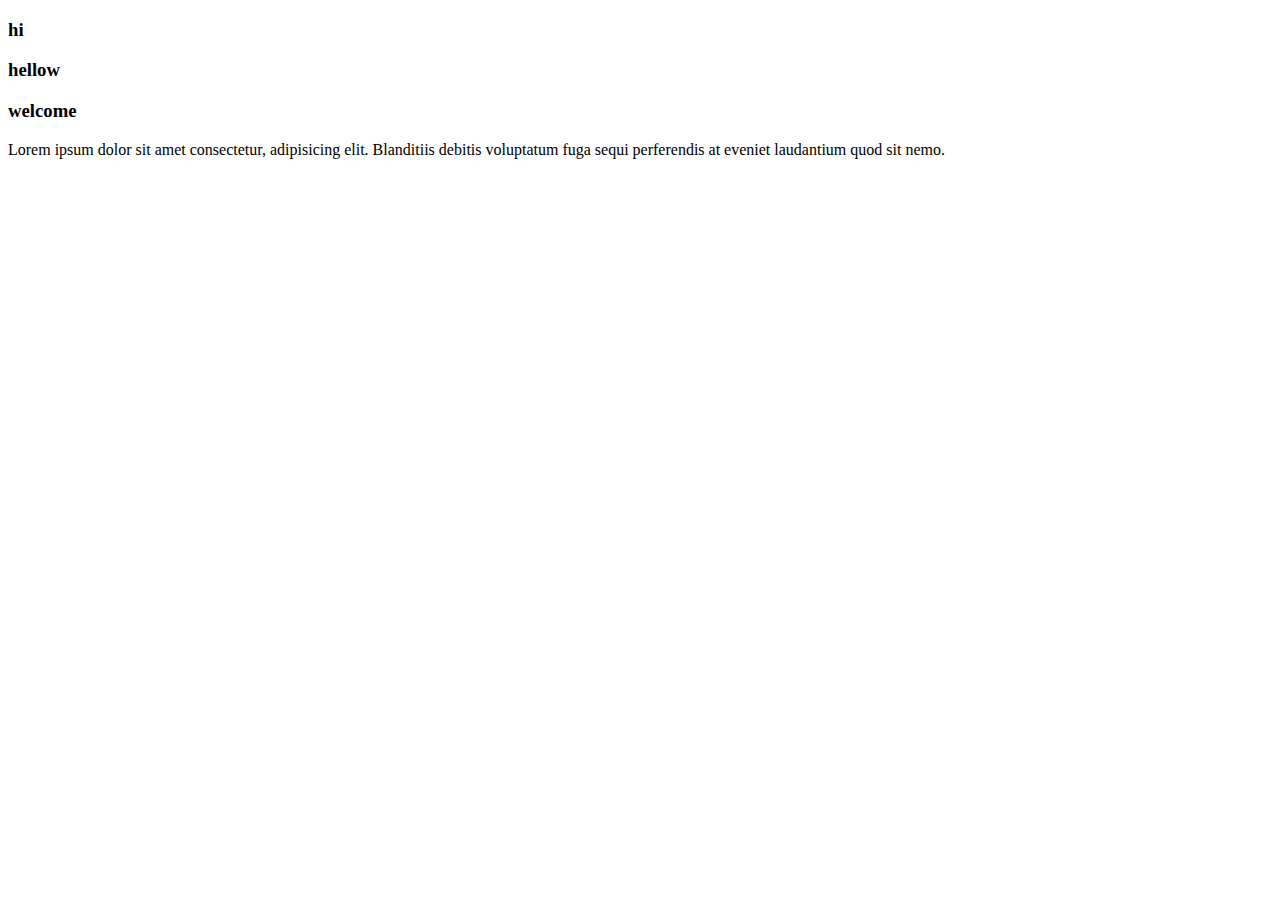
==== idex.html @ 8368dfd4 "hi" ====
<!DOCTYPE html>
<html lang="en">
<head>
    <meta charset="UTF-8">
    <meta name="viewport" content="width=device-width, initial-scale=1.0">
    <title>Document</title>
</head>
<body>
    <h3>hi</h3>
    <h3>hellow</h3>
    <h3>welcome</h3>
    <p>Lorem ipsum dolor sit amet consectetur, adipisicing elit. Blanditiis debitis voluptatum fuga sequi perferendis at eveniet laudantium quod sit nemo.</p>
</body>
</html>
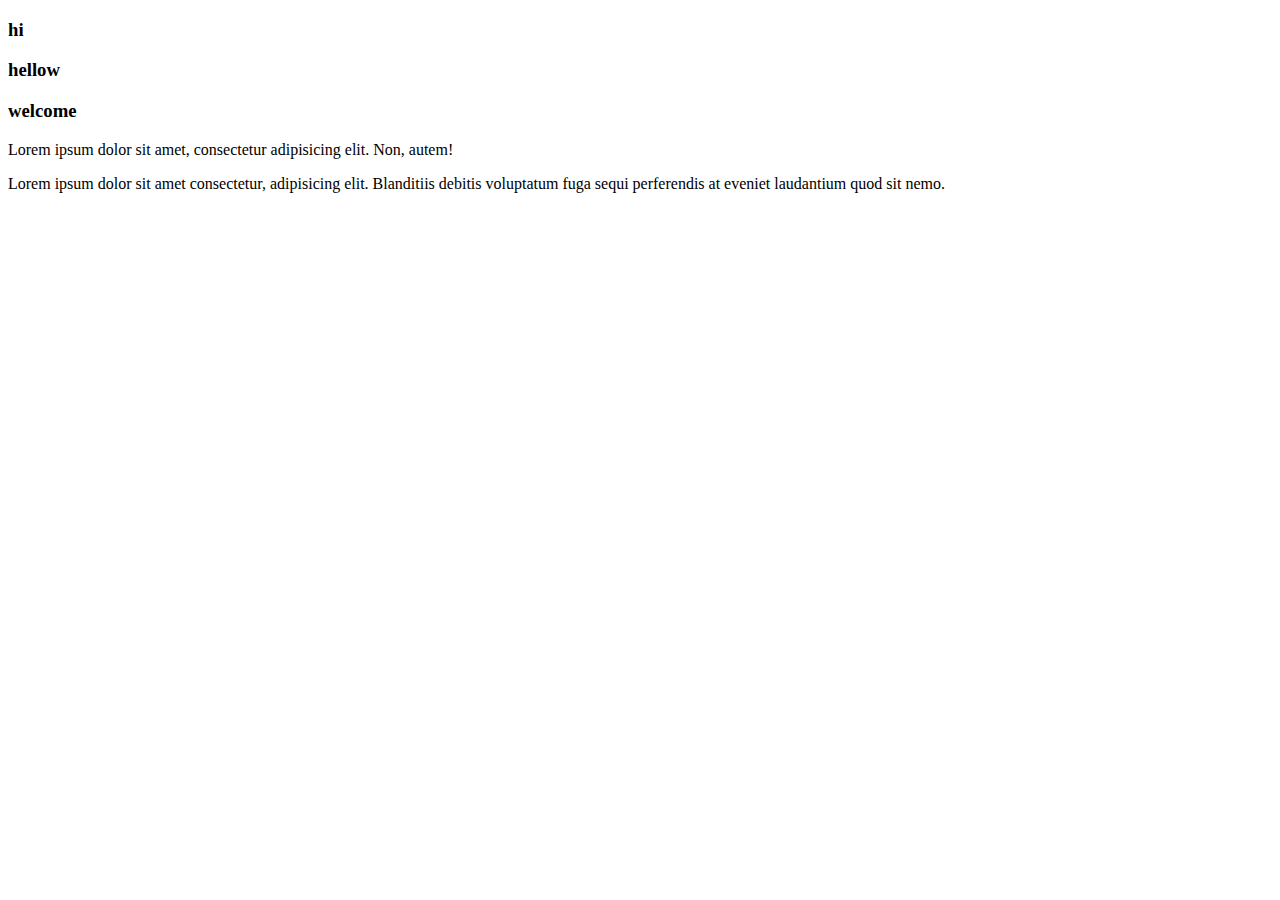
==== commit 82942fe2: "this is the new updates" ====
--- a/idex.html
+++ b/idex.html
@@ -9,6 +9,7 @@
     <h3>hi</h3>
     <h3>hellow</h3>
     <h3>welcome</h3>
+    <p>Lorem ipsum dolor sit amet, consectetur adipisicing elit. Non, autem!</p>
     <p>Lorem ipsum dolor sit amet consectetur, adipisicing elit. Blanditiis debitis voluptatum fuga sequi perferendis at eveniet laudantium quod sit nemo.</p>
 </body>
 </html>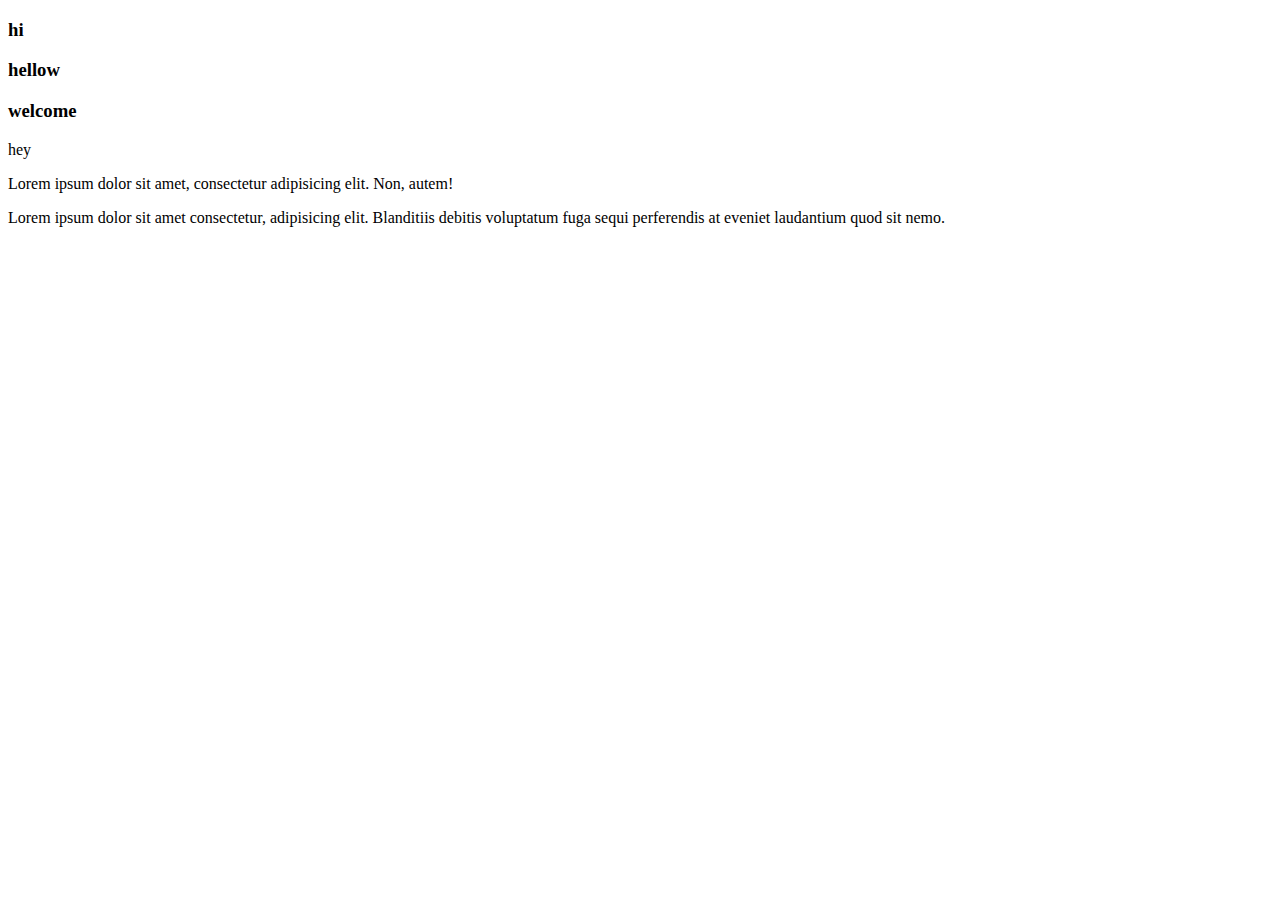
==== commit 223e96d3: "hh" ====
--- a/idex.html
+++ b/idex.html
@@ -9,6 +9,7 @@
     <h3>hi</h3>
     <h3>hellow</h3>
     <h3>welcome</h3>
+    <div>hey</div>
     <p>Lorem ipsum dolor sit amet, consectetur adipisicing elit. Non, autem!</p>
     <p>Lorem ipsum dolor sit amet consectetur, adipisicing elit. Blanditiis debitis voluptatum fuga sequi perferendis at eveniet laudantium quod sit nemo.</p>
 </body>
